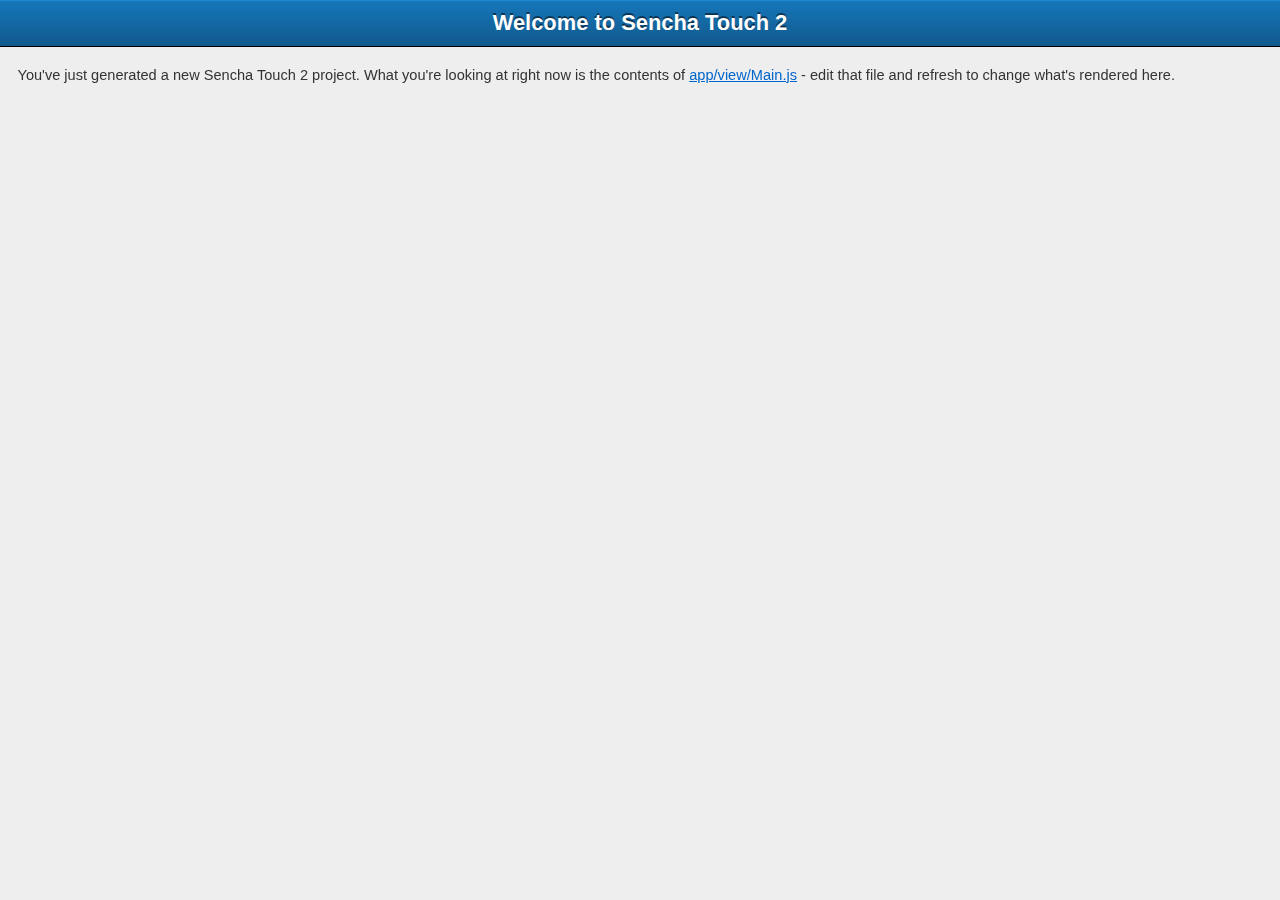
==== index.html @ cc6c59b5 "Update" ====
<!DOCTYPE HTML>
<html manifest="" lang="en-US">
<head>
    <meta charset="UTF-8">
    <title>InnovationFinDashBoard</title>
    <style type="text/css">
         /**
         * Example of an initial loading indicator.
         * It is recommended to keep this as minimal as possible to provide instant feedback
         * while other resources are still being loaded for the first time
         */
        html, body {
            height: 100%;
            background-color: #1985D0
        }

        #appLoadingIndicator {
            position: absolute;
            top: 50%;
            margin-top: -15px;
            text-align: center;
            width: 100%;
            height: 30px;
            -webkit-animation-name: appLoadingIndicator;
            -webkit-animation-duration: 0.5s;
            -webkit-animation-iteration-count: infinite;
            -webkit-animation-direction: linear;
        }

        #appLoadingIndicator > * {
            background-color: #FFFFFF;
            display: inline-block;
            height: 30px;
            -webkit-border-radius: 15px;
            margin: 0 5px;
            width: 30px;
            opacity: 0.8;
        }

        @-webkit-keyframes appLoadingIndicator{
            0% {
                opacity: 0.8
            }
            50% {
                opacity: 0
            }
            100% {
                opacity: 0.8
            }
        }
    </style>
    <!-- The line below must be kept intact for Sencha Command to build your application -->
    <script id="microloader" type="text/javascript" src="sdk/microloader/development.js"></script>
</head>
<body>
    <div id="appLoadingIndicator">
        <div></div>
        <div></div>
        <div></div>
    </div>
</body>
</html>
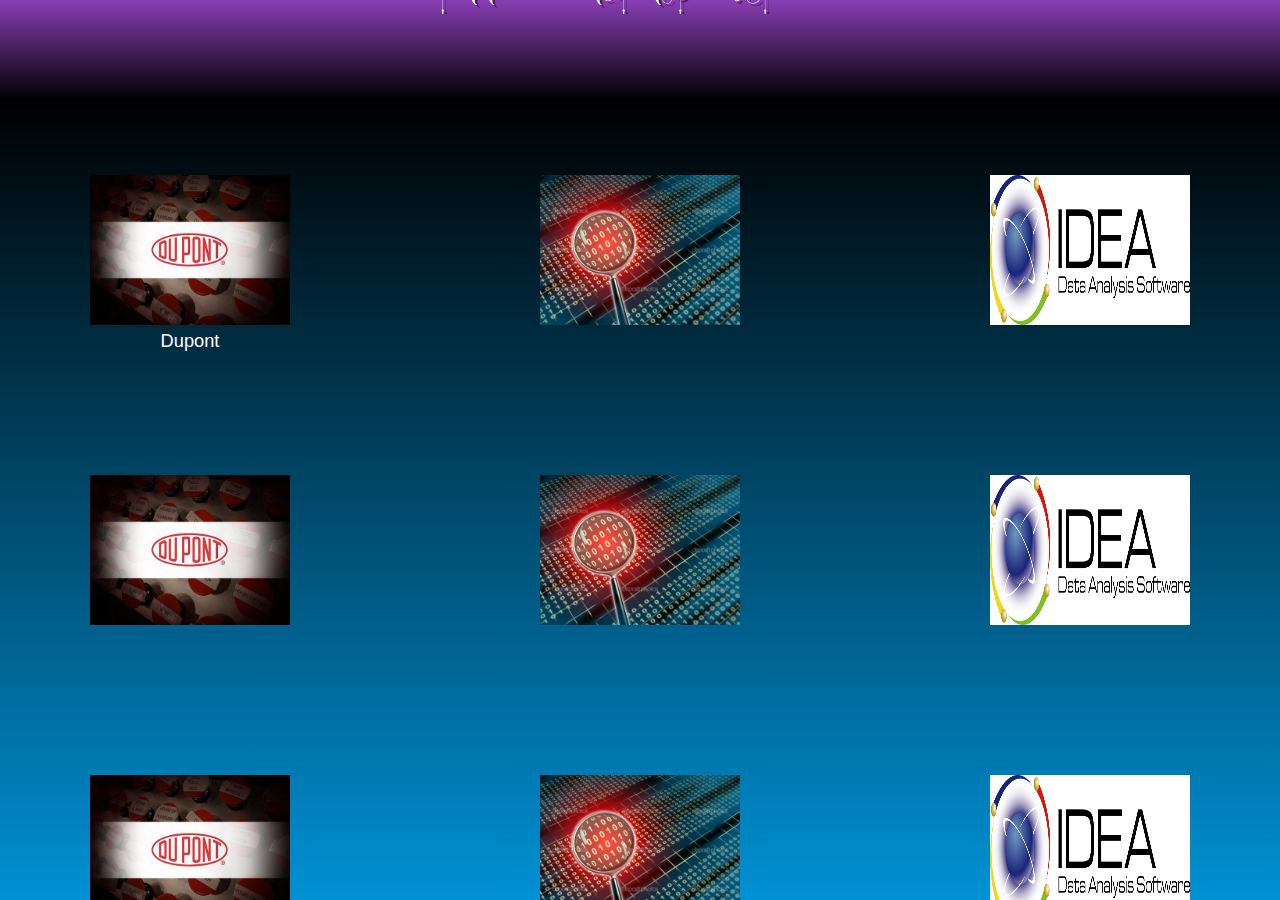
==== commit b02bd676: "update" ====
--- a/index.html
+++ b/index.html
@@ -11,8 +11,9 @@
          */
         html, body {
             height: 100%;
-            background-color: #1985D0
+            background-color: #1985D0;
         }
+
 
         #appLoadingIndicator {
             position: absolute;
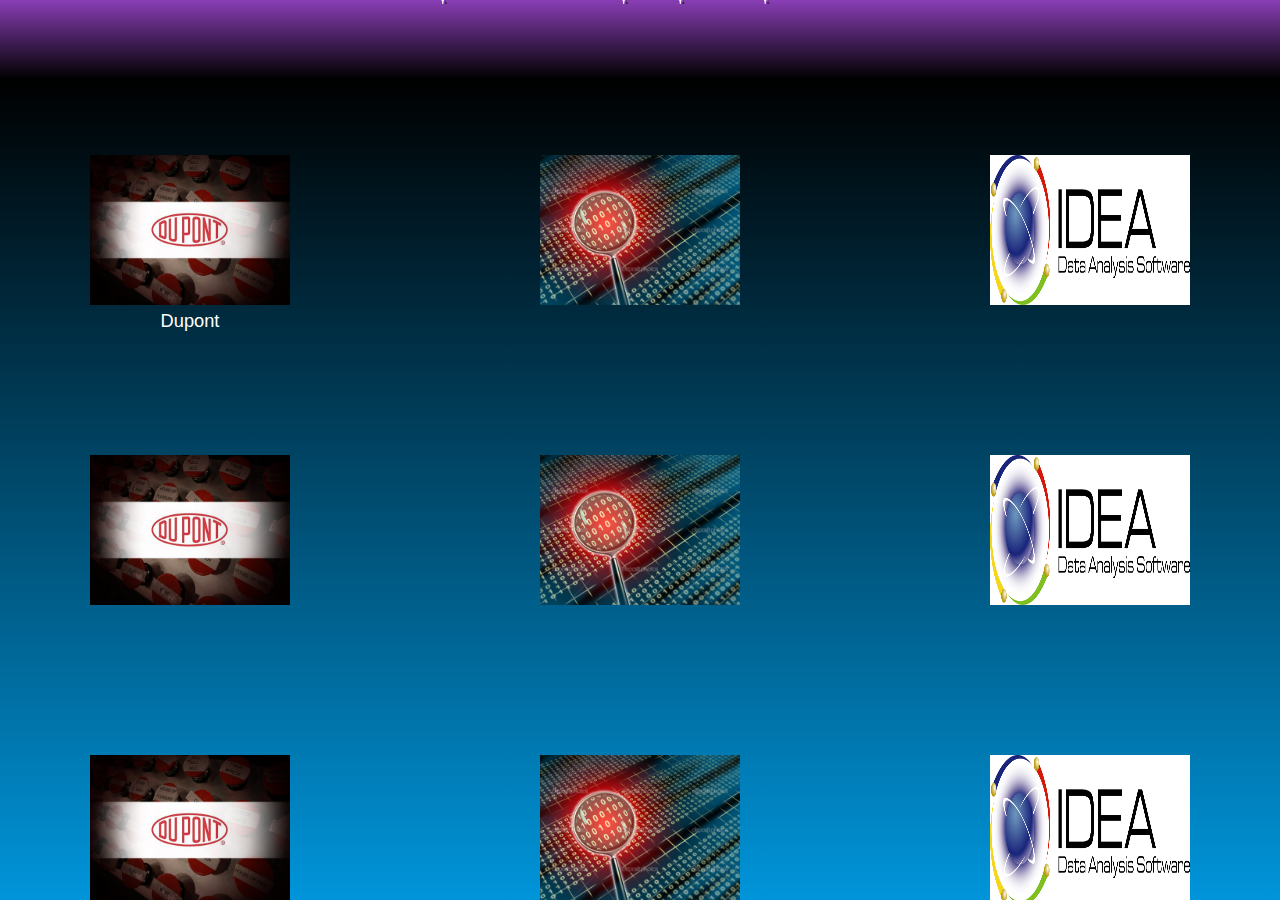
==== commit bf6101e7: "update" ====
--- a/index.html
+++ b/index.html
@@ -52,6 +52,61 @@
     </style>
     <!-- The line below must be kept intact for Sencha Command to build your application -->
     <script id="microloader" type="text/javascript" src="sdk/microloader/development.js"></script>
+
+    <script type="text/javascript">
+        function getElementsByClassName(className, tag, elm){
+            var tag = tag || "*";
+            var elm = elm || document;
+            var returnElements = [];
+            var trselected=document.getElementsByClassName(className).item();
+            returnElements.push(trselected);
+            var elements = (tag == "*" && elm.all)? elm.all : trselected.children;
+            var current;
+            var length = elements.length;
+            for(var i=0; i<length; i++){
+                returnElements.push(elements[i]);
+            }
+            return returnElements;
+        }
+
+        function addClassName(elm, className){
+            var currentClass = elm.className;
+            if(!new RegExp(("(^|\\s)" + className + "(\\s|$)"), "i").test(currentClass)){
+                elm.className = currentClass + ((currentClass.length > 0)? " " : "") + className;
+            }
+            return elm.className;
+        }
+
+        function removeClassName(elm, className){
+            var classToRemove = new RegExp(("(^|\\s)" + className + "(\\s|$)"), "i");
+            elm.className = elm.className.replace(classToRemove, "").replace(/^\s+|\s+$/g, "");
+            return elm.className;
+        }
+
+        function activateThisColumn(column) {
+            var table = document.getElementById('tableshow');
+
+            // first, remove the 'on' class from all other th's
+            var ths = table.getElementsByTagName('tr');
+            for (var g=0; g<ths.length; g++) {
+                removeClassName(ths[g], 'on');
+            }
+            var ths2 = table.getElementsByTagName('th');
+            for (var g=0; g<ths2.length; g++) {
+                removeClassName(ths2[g], 'on');
+            }
+
+
+            // now, add the class 'on' to the selected th
+            var newths = getElementsByClassName(column, 'tr', table);
+            for (var h=0; h<newths.length; h++) {
+                addClassName(newths[h], 'on');
+            }
+
+        }
+
+    </script>
+
 </head>
 <body>
     <div id="appLoadingIndicator">
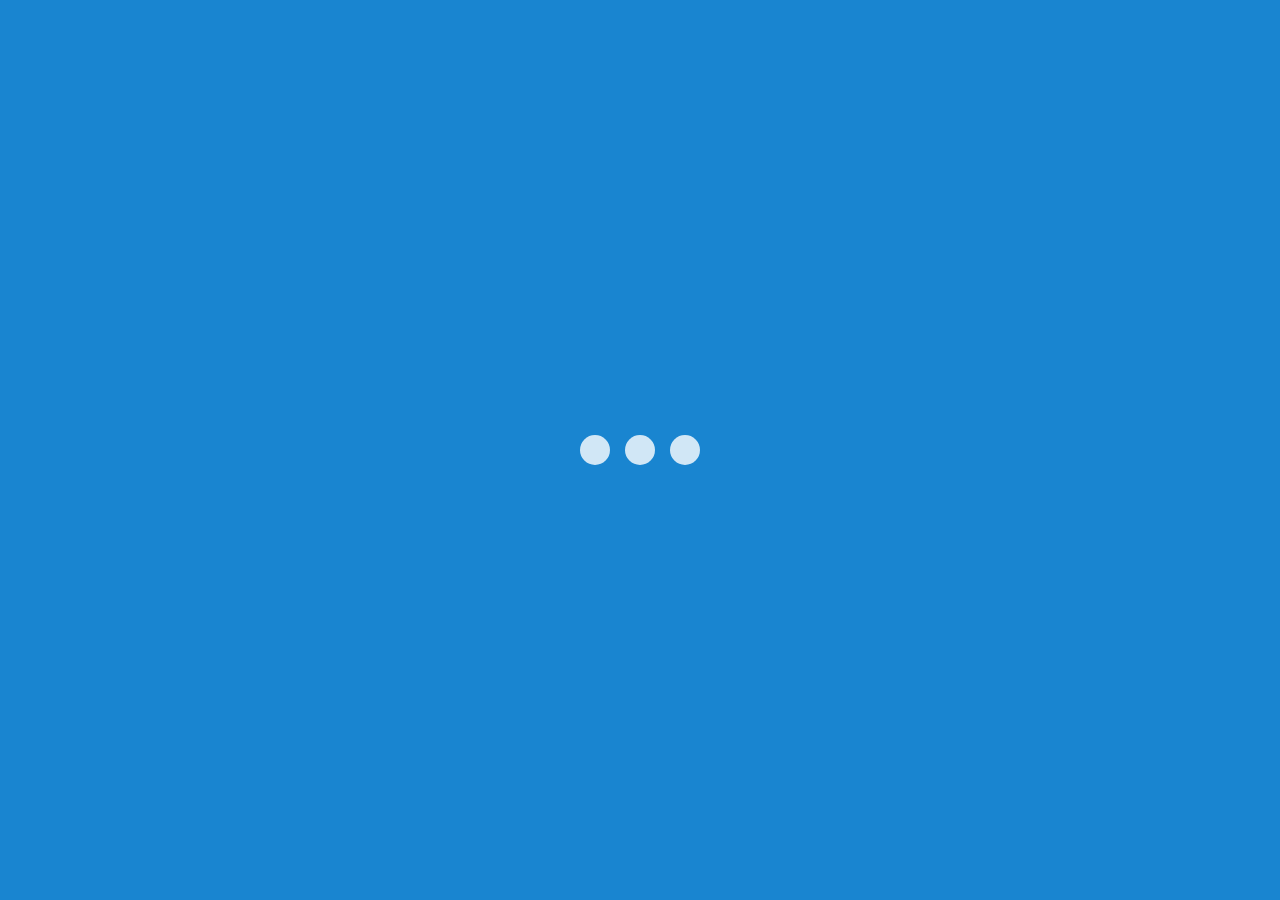
==== commit 8e1f55de: "update" ====
--- a/index.html
+++ b/index.html
@@ -50,6 +50,11 @@
             }
         }
     </style>
+
+
+    <!-- Google Maps API -->
+    <script type="text/javascript" src="http://maps.google.com/maps/api/js?sensor=true"></script>
+
     <!-- The line below must be kept intact for Sencha Command to build your application -->
     <script id="microloader" type="text/javascript" src="sdk/microloader/development.js"></script>
 
